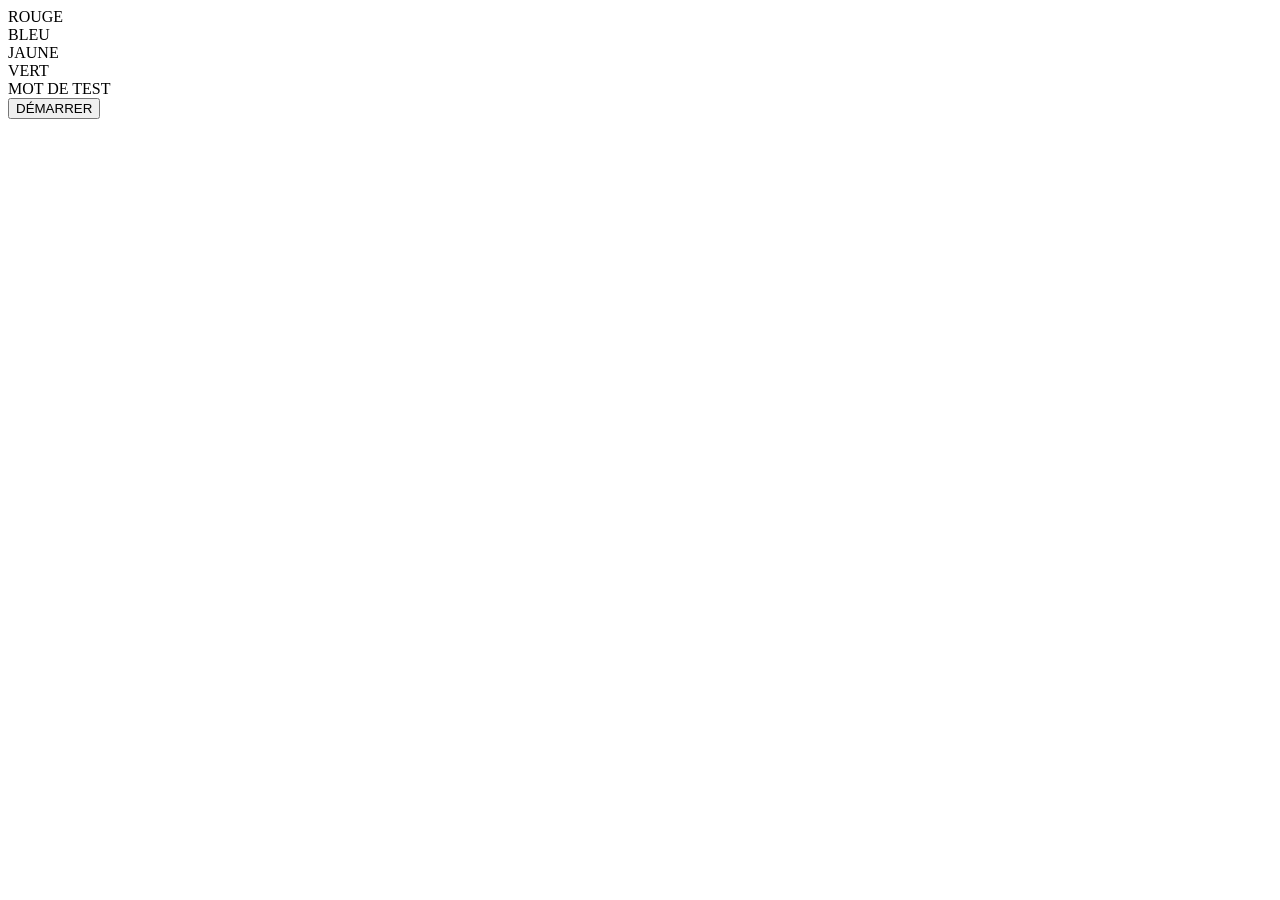
==== vue/index.html @ 3de25042 "ajout des fichiers de base" ====
<!DOCTYPE html>
<html lang="fr">
<head >
    <meta charset="UTF-8">
    <meta name="viewport" content="width=device-width, initial-scale=1.0">
    <title>Structure de l'Expérience Stroop - Individuel</title>
    <script src="ParticipantClass.js"></script>
    <script src="EssaieClass.js"></script>
    <script src="DateClass.js"></script>
    <script src="savedata.js"></script>
    <script src="algo.js"></script>
    <link rel="stylesheet" href="style.css">
</head>
<body id="head">
    <div>
        <div class="arc_container">
            <div id="red" class="color">ROUGE</div>
            <div id="blue" class="color">BLEU</div>
            <div id="yellow" class="color">JAUNE</div>
            <div id="green" class="color">VERT</div>  
        </div>

        <div id="stroop_stimulus">
            MOT DE TEST
        </div>
        <button id="index_start_button">DÉMARRER</button>
    </div>
    
</body>
</html>
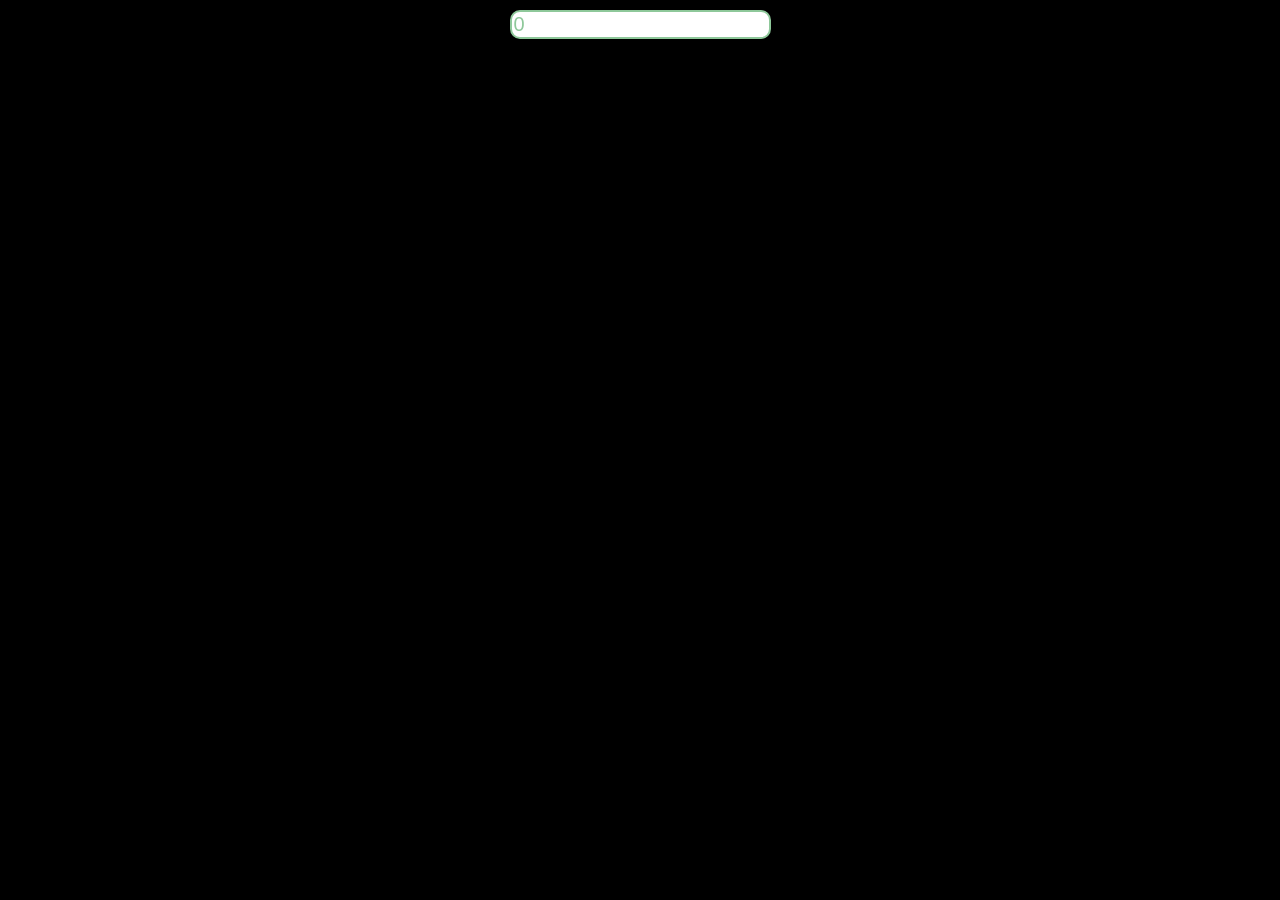
==== commit 39adb0e9: "ajout de la gestion temporaire des points" ====
--- a/vue/index.html
+++ b/vue/index.html
@@ -4,26 +4,17 @@
     <meta charset="UTF-8">
     <meta name="viewport" content="width=device-width, initial-scale=1.0">
     <title>Structure de l'Expérience Stroop - Individuel</title>
-    <script src="ParticipantClass.js"></script>
-    <script src="EssaieClass.js"></script>
-    <script src="DateClass.js"></script>
-    <script src="savedata.js"></script>
-    <script src="algo.js"></script>
-    <link rel="stylesheet" href="style.css">
+    <script src="../model/ParticipantClass.js"></script>
+    <script src="../model/EssaieClass.js"></script>
+    <script src="../model/DateClass.js"></script>
+    <script src="../model/savedata.js"></script>
+    <script src="../model/algo.js"></script>
+    <link rel="stylesheet" href="../style.css">
 </head>
 <body id="head">
     <div>
-        <div class="arc_container">
-            <div id="red" class="color">ROUGE</div>
-            <div id="blue" class="color">BLEU</div>
-            <div id="yellow" class="color">JAUNE</div>
-            <div id="green" class="color">VERT</div>  
-        </div>
-
-        <div id="stroop_stimulus">
-            MOT DE TEST
-        </div>
-        <button id="index_start_button">DÉMARRER</button>
+        <label hidden="true" for="exemple">Nombre de points observé : </label>
+        <input id="exemple" value="0"/>
     </div>
     
 </body>
--- a/style.css
+++ b/style.css
@@ -0,0 +1,125 @@
+/* style.css */
+
+body {
+    background-color: black;
+    text-align: center;
+    align-items: center;
+    justify-content: center;
+    color: white;
+    font-family: Arial, sans-serif;
+    margin: auto;
+}
+
+header {
+    text-align: center;
+    padding: 20px 0;
+    font-size: 40px;
+    font-weight: bold;
+    letter-spacing: 2px;
+}
+
+main {
+    padding: 20px;
+    font-size: 30px;
+    text-align: center;
+    margin-top: 20px;
+}
+
+h1 {
+    background-color: black;
+    color: white;
+    font-family: Arial, sans-serif;
+    margin: 0;
+    height: 10px;
+}
+
+#head{
+    overflow: hidden;
+}
+
+#regles_start_button, #declaration_start_button, #accueil_start_button, #finish_start_button, #questionnaire_start_button {
+    border: 2px solid white;
+    align-items: center;
+    justify-content: center;
+    color: white;
+    background-color: black;
+    font-size: 20px;
+    font-weight: bold;
+    text-align: center;
+    user-select: none;
+    cursor: pointer;
+    text-decoration: none;
+    padding : 20px;
+}
+
+#index_start_button{
+    width: 150px;
+    height: 50px;
+    border: 2px solid white;
+    color: white;
+    font-size: 20px;
+    font-weight: bold; 
+    display: flex;
+    align-items: center;
+    justify-content: center;
+    user-select: none;
+    cursor: pointer;
+    position: fixed;
+    bottom: 50px;
+    left: 50%;
+    transform: translateX(-50%);
+    background-color: black;
+    color: white;
+    text-decoration: none;
+}
+
+.arc_container {
+    position: absolute;
+    top: 60%; 
+    left: 50%;
+    transform: translate(-50%, 0); 
+    width: 700px; 
+    height: 700px;
+}
+#zoneTest{
+    position: absolute;
+    width: 100%;
+    height: 100%;
+}
+
+#moncercle{
+  background:#bfd70e;
+  border-radius:50%;
+  width:5px;
+  height:160px;
+  /*visibility:hidden;*/
+  border:2px solid #679403; 
+}
+
+#stroop_stimulus {
+    position: absolute; 
+    bottom: 30vh; 
+    font-size: 72px;
+    font-weight: 900;
+    text-align: center;
+    visibility:hidden;
+    width: 100%;
+    color: white;
+}
+
+#questionnairePage{
+    scroll-behavior: auto;
+}
+form{
+    padding-bottom: 20px;
+}
+
+select, input {
+    font-size: 20px;
+	appearance: base-select;
+	border: 2px solid #8ec89a;
+	border-radius: 10px;
+	background-color: white;
+	color: #8ec89a;
+    margin : 10px;
+}
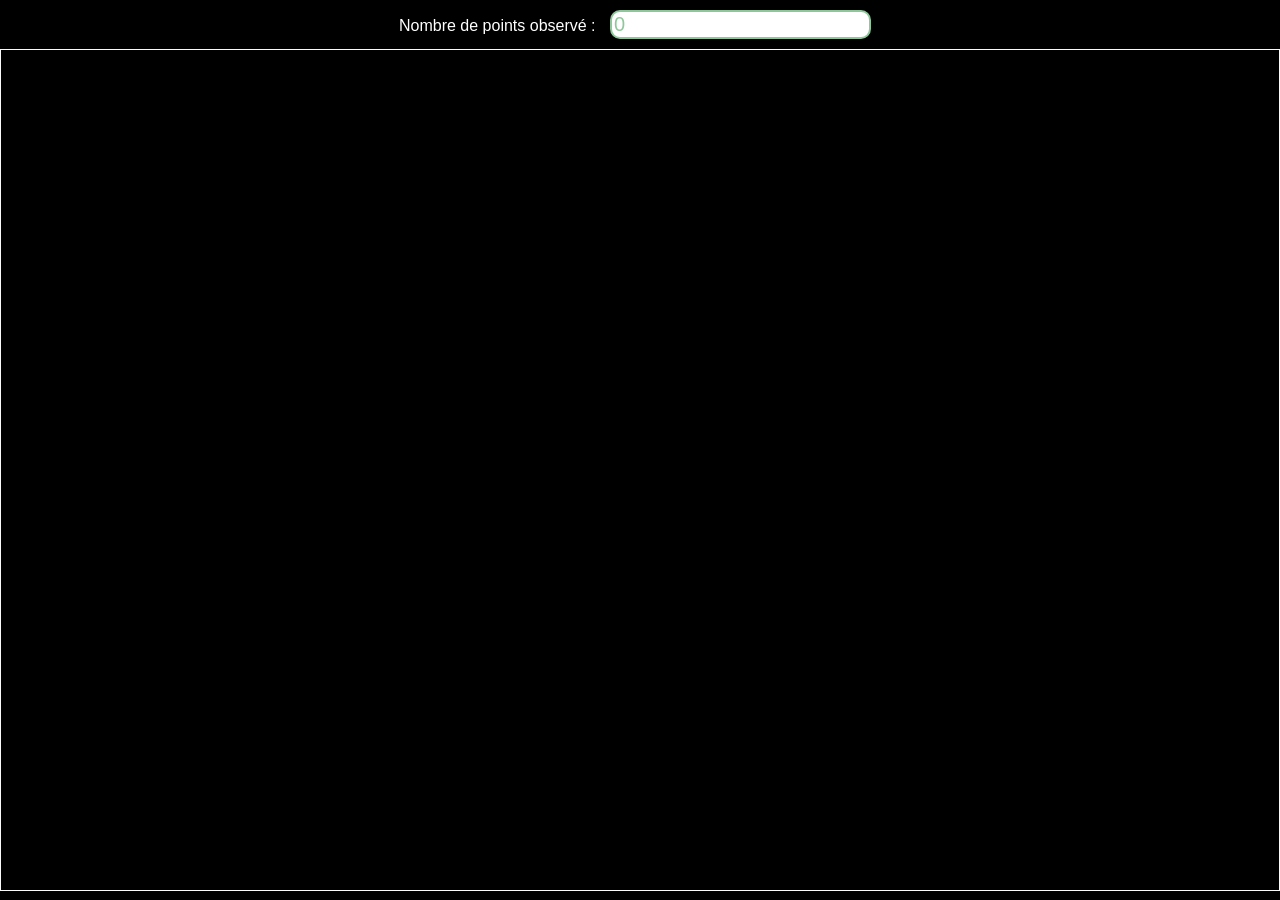
==== commit 9a8e2b6d: "affichage des points sur l'ecran" ====
--- a/vue/index.html
+++ b/vue/index.html
@@ -12,8 +12,8 @@
     <link rel="stylesheet" href="../style.css">
 </head>
 <body id="head">
-    <div>
-        <label hidden="true" for="exemple">Nombre de points observé : </label>
+    <div class="inputNumber">
+        <label for="exemple">Nombre de points observé : </label>
         <input id="exemple" value="0"/>
     </div>
     
--- a/style.css
+++ b/style.css
@@ -81,19 +81,20 @@
     width: 700px; 
     height: 700px;
 }
-#zoneTest{
-    position: absolute;
-    width: 100%;
-    height: 100%;
+.zoneTest{
+    position: relative;
+    width: auto;
+    height: calc(100vh - 60px);
+    border: 1px solid rgb(250, 250, 250); /* pour visualiser */
 }
 
-#moncercle{
-  background:#bfd70e;
-  border-radius:50%;
-  width:5px;
-  height:160px;
-  /*visibility:hidden;*/
-  border:2px solid #679403; 
+.moncercle{
+    background:#bfd70e;
+    border-radius:50%;
+    width: 10px;
+    height: 10px;
+    /*visibility:hidden;*/
+    border:2px solid #679403; 
 }
 
 #stroop_stimulus {
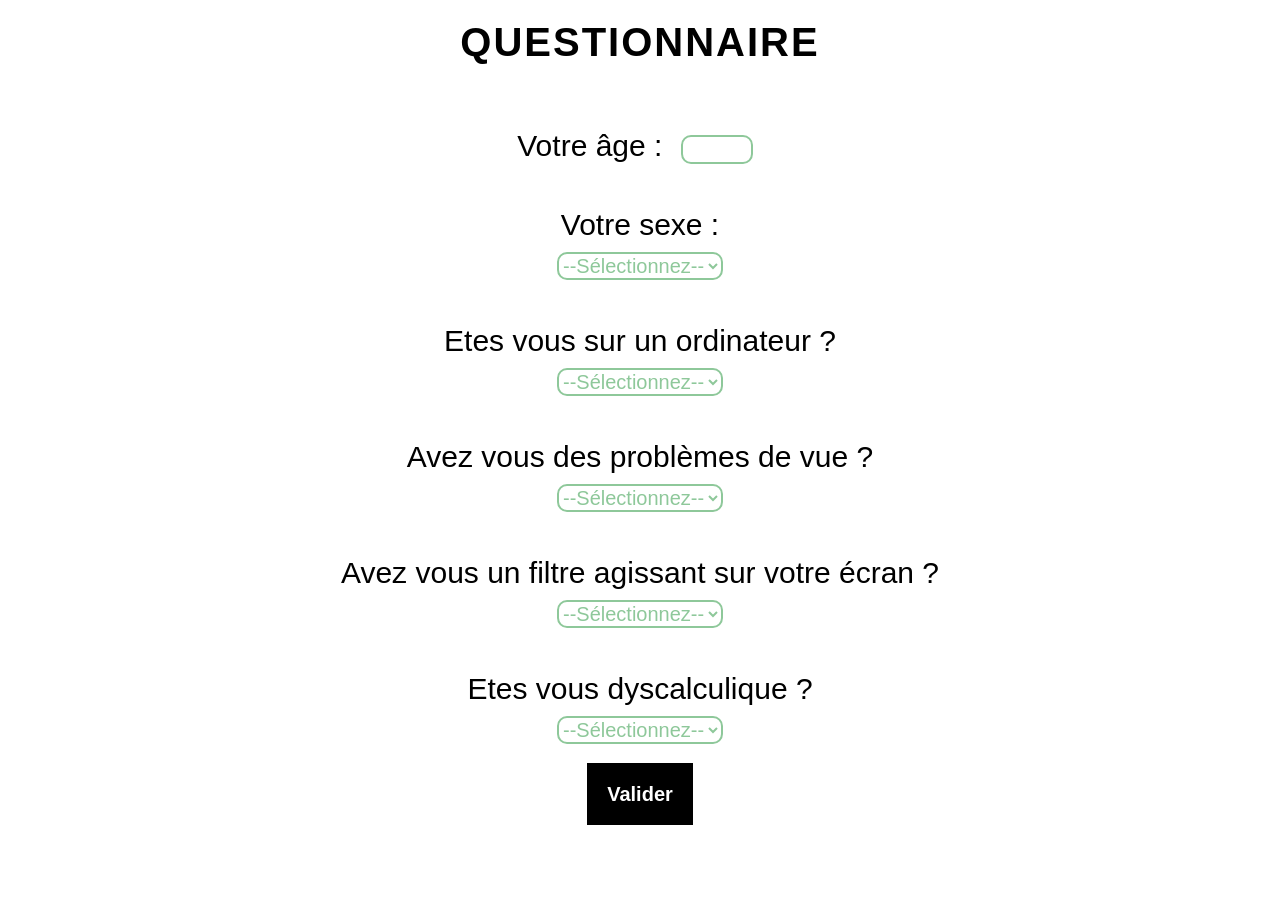
==== commit d2dee2c8: "liste qui se refresh pas" ====
--- a/vue/index.html
+++ b/vue/index.html
@@ -1,21 +1,23 @@
 <!DOCTYPE html>
 <html lang="fr">
-<head >
+<head>
     <meta charset="UTF-8">
     <meta name="viewport" content="width=device-width, initial-scale=1.0">
-    <title>Structure de l'Expérience Stroop - Individuel</title>
+    <title>Test de Perception Visuelle</title>
     <script src="../model/ParticipantClass.js"></script>
     <script src="../model/EssaieClass.js"></script>
     <script src="../model/DateClass.js"></script>
     <script src="../model/savedata.js"></script>
-    <script src="../model/algo.js"></script>
+    <script src="../model/algo.js" defer></script>
     <link rel="stylesheet" href="../style.css">
 </head>
 <body id="head">
     <div class="inputNumber">
-        <label for="exemple">Nombre de points observé : </label>
-        <input id="exemple" value="0"/>
+        <label for="reponse_sujet">Nombre de points observé : </label>
+        <input type="number" id="reponse_sujet" value="0"/>
+        <button id="next_essai_button">VALIDER & SUIVANT</button>
     </div>
     
+    <div class="zoneTest"></div>
 </body>
 </html>
--- a/style.css
+++ b/style.css
@@ -1,11 +1,10 @@
 /* style.css */
 
 body {
-    background-color: black;
+    background-color: rgb(255, 255, 255);
     text-align: center;
     align-items: center;
     justify-content: center;
-    color: white;
     font-family: Arial, sans-serif;
     margin: auto;
 }
@@ -52,60 +51,24 @@
     padding : 20px;
 }
 
-#index_start_button{
-    width: 150px;
-    height: 50px;
-    border: 2px solid white;
-    color: white;
-    font-size: 20px;
-    font-weight: bold; 
-    display: flex;
-    align-items: center;
-    justify-content: center;
-    user-select: none;
-    cursor: pointer;
-    position: fixed;
-    bottom: 50px;
-    left: 50%;
-    transform: translateX(-50%);
-    background-color: black;
-    color: white;
-    text-decoration: none;
-}
-
-.arc_container {
-    position: absolute;
-    top: 60%; 
-    left: 50%;
-    transform: translate(-50%, 0); 
-    width: 700px; 
-    height: 700px;
-}
 .zoneTest{
     position: relative;
     width: auto;
     height: calc(100vh - 60px);
-    border: 1px solid rgb(250, 250, 250); /* pour visualiser */
 }
 
 .moncercle{
-    background:#bfd70e;
     border-radius:50%;
     width: 10px;
     height: 10px;
-    /*visibility:hidden;*/
-    border:2px solid #679403; 
 }
 
-#stroop_stimulus {
-    position: absolute; 
-    bottom: 30vh; 
-    font-size: 72px;
-    font-weight: 900;
-    text-align: center;
-    visibility:hidden;
-    width: 100%;
-    color: white;
+#highCercle{
+    background:#FF0018;
+}
+
+#lowCercle{
+    background:#FFBDC3;
 }
 
 #questionnairePage{
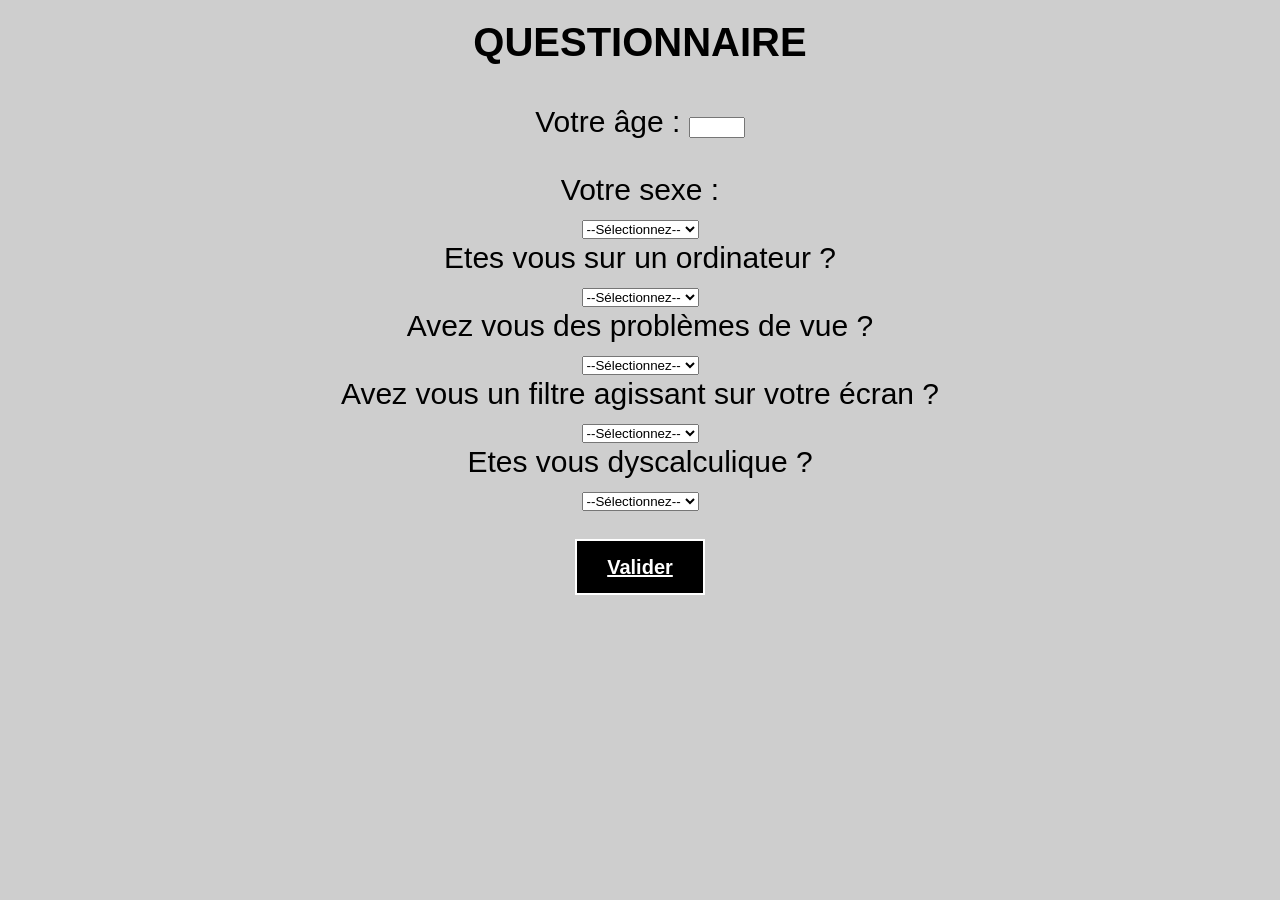
==== commit 7b832dc5: "Sessions de 20" ====
--- a/vue/index.html
+++ b/vue/index.html
@@ -2,7 +2,6 @@
 <html lang="fr">
 <head>
     <meta charset="UTF-8">
-    <meta name="viewport" content="width=device-width, initial-scale=1.0">
     <title>Test de Perception Visuelle</title>
     <script src="../model/ParticipantClass.js"></script>
     <script src="../model/EssaieClass.js"></script>
@@ -12,10 +11,16 @@
     <link rel="stylesheet" href="../style.css">
 </head>
 <body id="head">
-    <div class="inputNumber">
+    <div id="pauseScreen" class="hidden">
+        <h2 id="sessionTitle">Session terminée</h2>
+        <p>Prenez une courte pause. Cliquez sur le bouton pour continuer.</p>
+        <button id="start_session_button">DÉMARRER LA SESSION SUIVANTE</button>
+    </div>
+
+    <div class="inputNumber hidden">
         <label for="reponse_sujet">Nombre de points observé : </label>
-        <input type="number" id="reponse_sujet" value="0"/>
-        <button id="next_essai_button">VALIDER & SUIVANT</button>
+        <input type="number" id="reponse_sujet" value=""/>
+        <button id="next_essai_button">VALIDER</button>
     </div>
     
     <div class="zoneTest"></div>
--- a/style.css
+++ b/style.css
@@ -1,10 +1,7 @@
 /* style.css */
-
 body {
-    background-color: rgb(255, 255, 255);
+    background-color: rgb(206, 206, 206);
     text-align: center;
-    align-items: center;
-    justify-content: center;
     font-family: Arial, sans-serif;
     margin: auto;
 }
@@ -14,76 +11,50 @@
     padding: 20px 0;
     font-size: 40px;
     font-weight: bold;
-    letter-spacing: 2px;
 }
 
 main {
     padding: 20px;
     font-size: 30px;
-    text-align: center;
-    margin-top: 20px;
 }
 
-h1 {
-    background-color: black;
-    color: white;
-    font-family: Arial, sans-serif;
-    margin: 0;
-    height: 10px;
-}
-
-#head{
-    overflow: hidden;
-}
-
-#regles_start_button, #declaration_start_button, #accueil_start_button, #finish_start_button, #questionnaire_start_button {
+#regles_start_button, #next_essai_button, #declaration_start_button, #questionnaire_start_button {
     border: 2px solid white;
-    align-items: center;
-    justify-content: center;
     color: white;
     background-color: black;
     font-size: 20px;
     font-weight: bold;
-    text-align: center;
-    user-select: none;
     cursor: pointer;
-    text-decoration: none;
-    padding : 20px;
+    padding: 15px 30px;
+    margin-top: 20px;
 }
 
-.zoneTest{
+.zoneTest {
     position: relative;
-    width: auto;
-    height: calc(100vh - 60px);
+    width: 95vw;
+    height: 70vh;
+    margin: 10px auto;
+    background-color: #f0f0f0;
+    border: 1px solid #999;
+    overflow: hidden;
 }
 
-.moncercle{
-    border-radius:50%;
-    width: 10px;
-    height: 10px;
+.moncercle {
+    border-radius: 50%;
+    width: 20px;
+    height: 20px;
 }
 
-#highCercle{
-    background:#FF0018;
+#highCercle { background: #FF0018; }
+#lowCercle { background: #FFBDC3; }
+
+/* Classe pour cacher la barre de saisie */
+.hidden {
+    display: none !important;
 }
 
-#lowCercle{
-    background:#FFBDC3;
-}
-
-#questionnairePage{
-    scroll-behavior: auto;
-}
-form{
-    padding-bottom: 20px;
-}
-
-select, input {
-    font-size: 20px;
-	appearance: base-select;
-	border: 2px solid #8ec89a;
-	border-radius: 10px;
-	background-color: white;
-	color: #8ec89a;
-    margin : 10px;
-}
+.inputNumber {
+    margin-top: 20px;
+    padding: 20px;
+    background: #ddd;
+}
